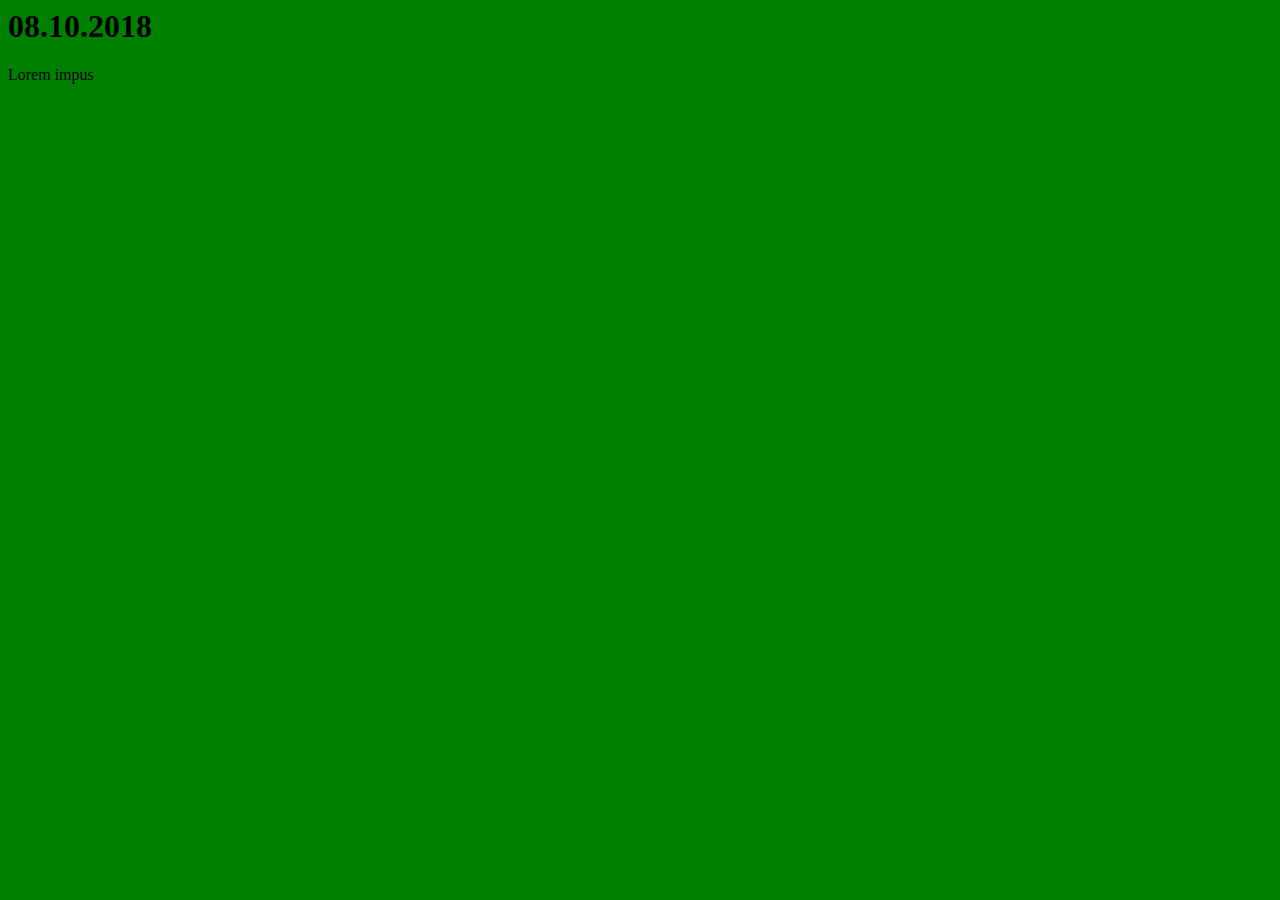
==== index.html @ 433ac61b "add title, add header, add paragraf" ====
</html><!DOCTYPE html>
<html lang="en">
<head>
    <title>To jest moj tytuł </title>
    <link rel="stylesheet" href="style.css">
    <meta charset="UTF-8">

</head>
<body >
<h1>08.10.2018</h1>
<p>Lorem impus</p>
</body>
---- style.css ----
body{background-color: green}
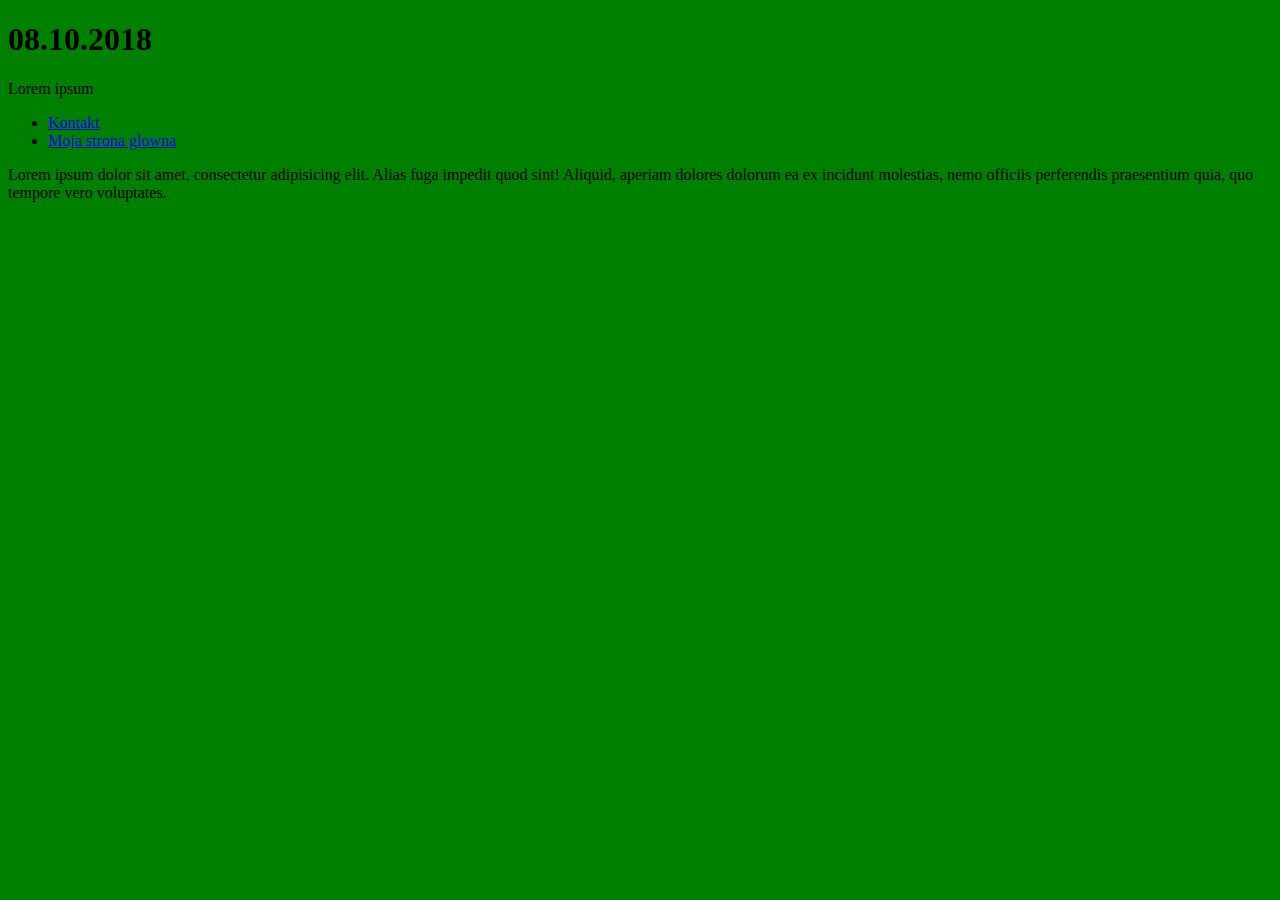
==== commit 565bd8ed: "dziala" ====
--- a/index.html
+++ b/index.html
@@ -1,12 +1,29 @@
-</html><!DOCTYPE html>
+<!DOCTYPE html>
 <html lang="en">
 <head>
     <title>To jest moj tytuł </title>
+    <link rel="stylesheet" href="https://stackpath.bootstrapcdn.com/bootstrap/4.1.3/css/bootstrap.min.css"
+          integrity="sha384-MCw98/SFnGE8fJT3GXwEOngsV7Zt27NXFoaoApmYm81iuXoPkFOJwJ8ERdknLPMO" crossorigin="anonymous">
     <link rel="stylesheet" href="style.css">
-    <meta charset="UTF-8">
+       <meta charset="UTF-8">
+
 
 </head>
-<body >
-<h1>08.10.2018</h1>
-<p>Lorem impus</p>
+<body>
+    <h1>08.10.2018</h1>
+    <p>Lorem ipsum</p>
+    <ul>
+
+        <li><a href="contact.html">Kontakt<a/></li>
+        <li><a href="index.html">Moja strona glowna<a/></li>
+
+    </ul>
+
+    <div class="row">
+        <div class="col-md-9">
+            <p>Lorem ipsum dolor sit amet, consectetur adipisicing elit. Alias fuga impedit quod sint! Aliquid, aperiam dolores
+                dolorum ea ex incidunt molestias, nemo officiis perferendis praesentium quia, quo tempore vero voluptates.</p>
+        </div>
+    </div>
 </body>
+</html>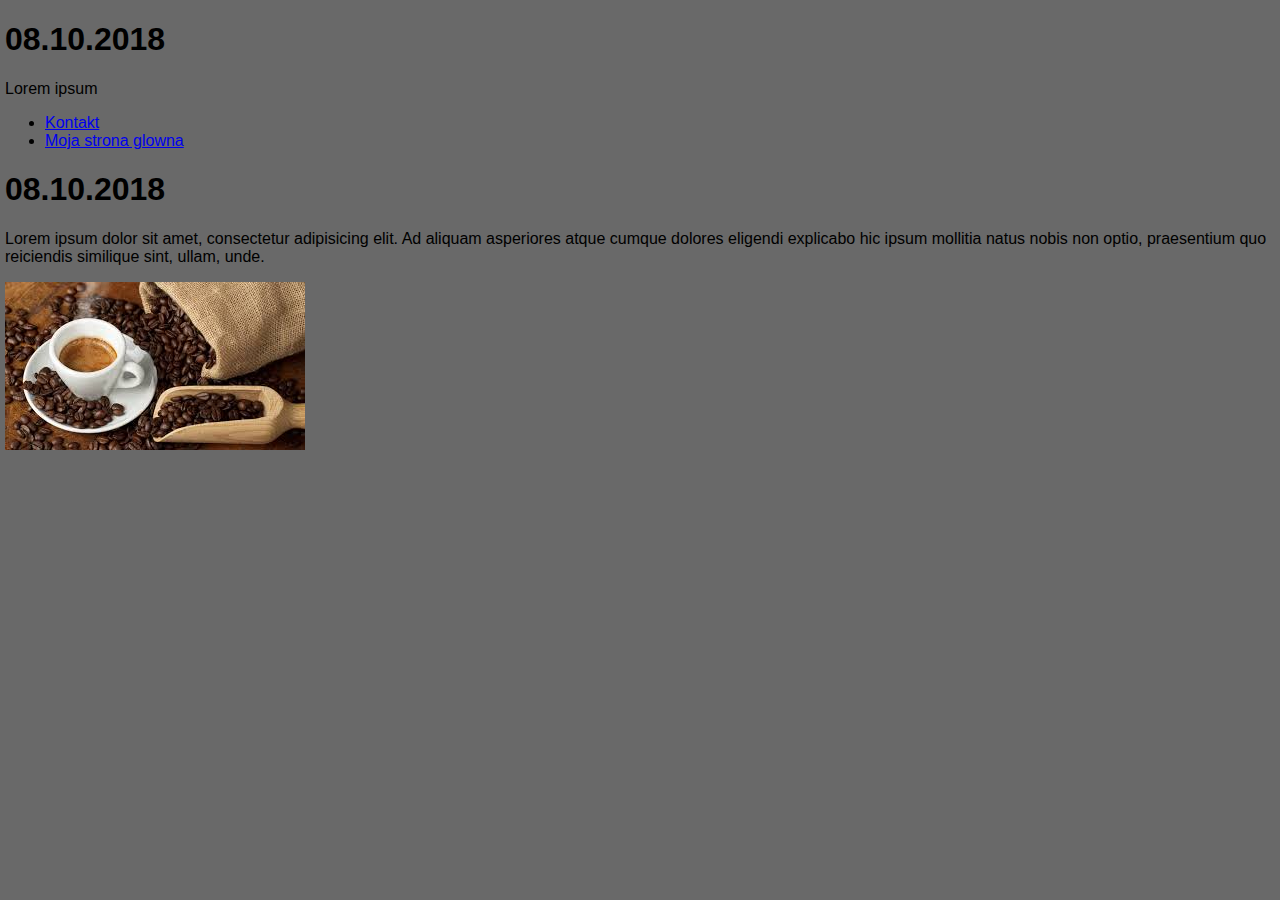
==== commit f627ba81: "add image" ====
--- a/index.html
+++ b/index.html
@@ -19,11 +19,18 @@
 
     </ul>
 
-    <div class="row">
-        <div class="col-md-9">
-            <p>Lorem ipsum dolor sit amet, consectetur adipisicing elit. Alias fuga impedit quod sint! Aliquid, aperiam dolores
-                dolorum ea ex incidunt molestias, nemo officiis perferendis praesentium quia, quo tempore vero voluptates.</p>
+    <div class="row" >
+        <div class="col-9">
+            <h1> 08.10.2018 </h1>
+            <p> Lorem ipsum dolor sit amet, consectetur adipisicing elit. Ad aliquam asperiores atque cumque dolores eligendi explicabo hic ipsum mollitia natus nobis non optio, praesentium quo reiciendis similique sint, ullam, unde.</p>
+        </div>
+        <div class="col-3">
+            <img src="photo.jpg" class="rounded mx-auto d-block"/>
         </div>
     </div>
+
+
+
+
 </body>
 </html>--- a/style.css
+++ b/style.css
@@ -1 +1,22 @@
 body{background-color: green}
+
+
+body {
+    background-color: #696969;
+	font:16px Arial;
+	margin-top:5px;
+	margin-bottom:5px;
+	margin: 5px 5px 5px 5px;
+}
+ul, li {
+}
+#header {
+	width:95%;
+	line-height: 80px;
+	text-align:center;
+    background-color: #000000;
+    color: #ffffff;
+	border:thick double #ffffff;
+}
+
+}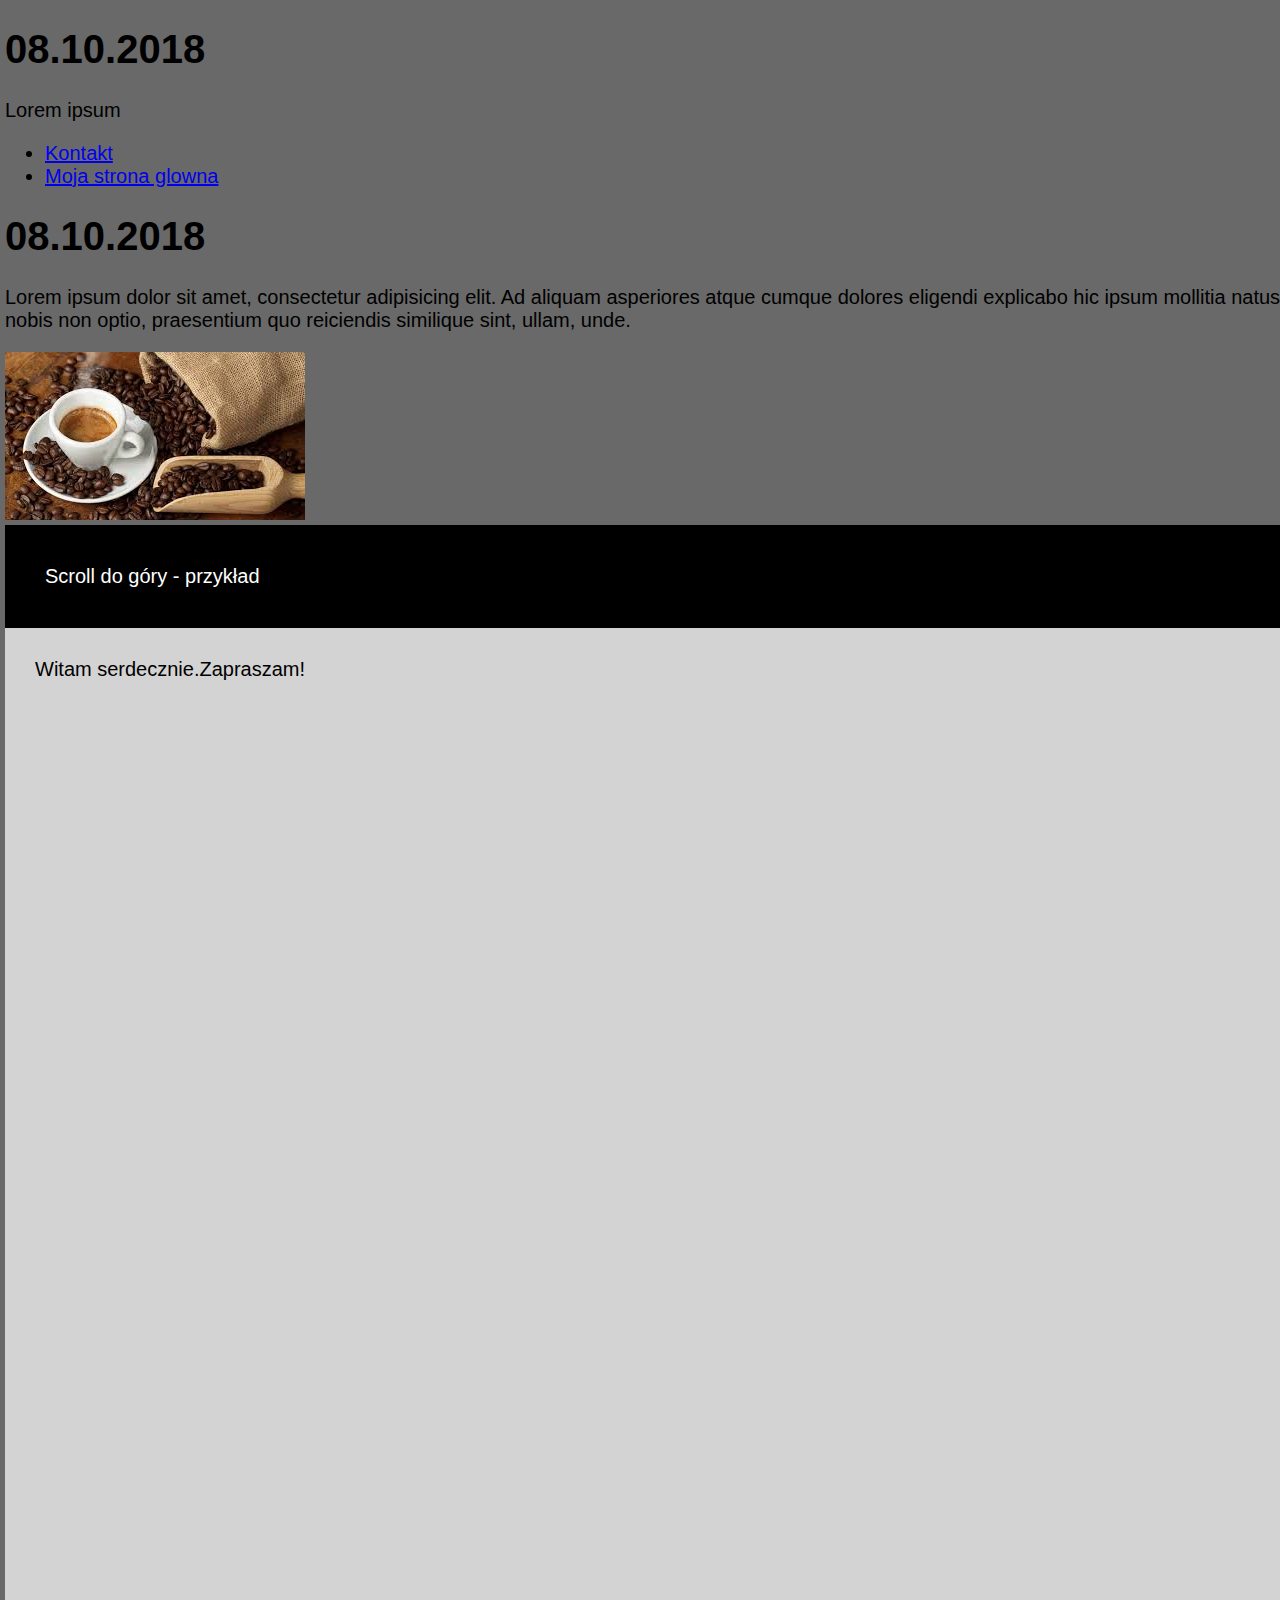
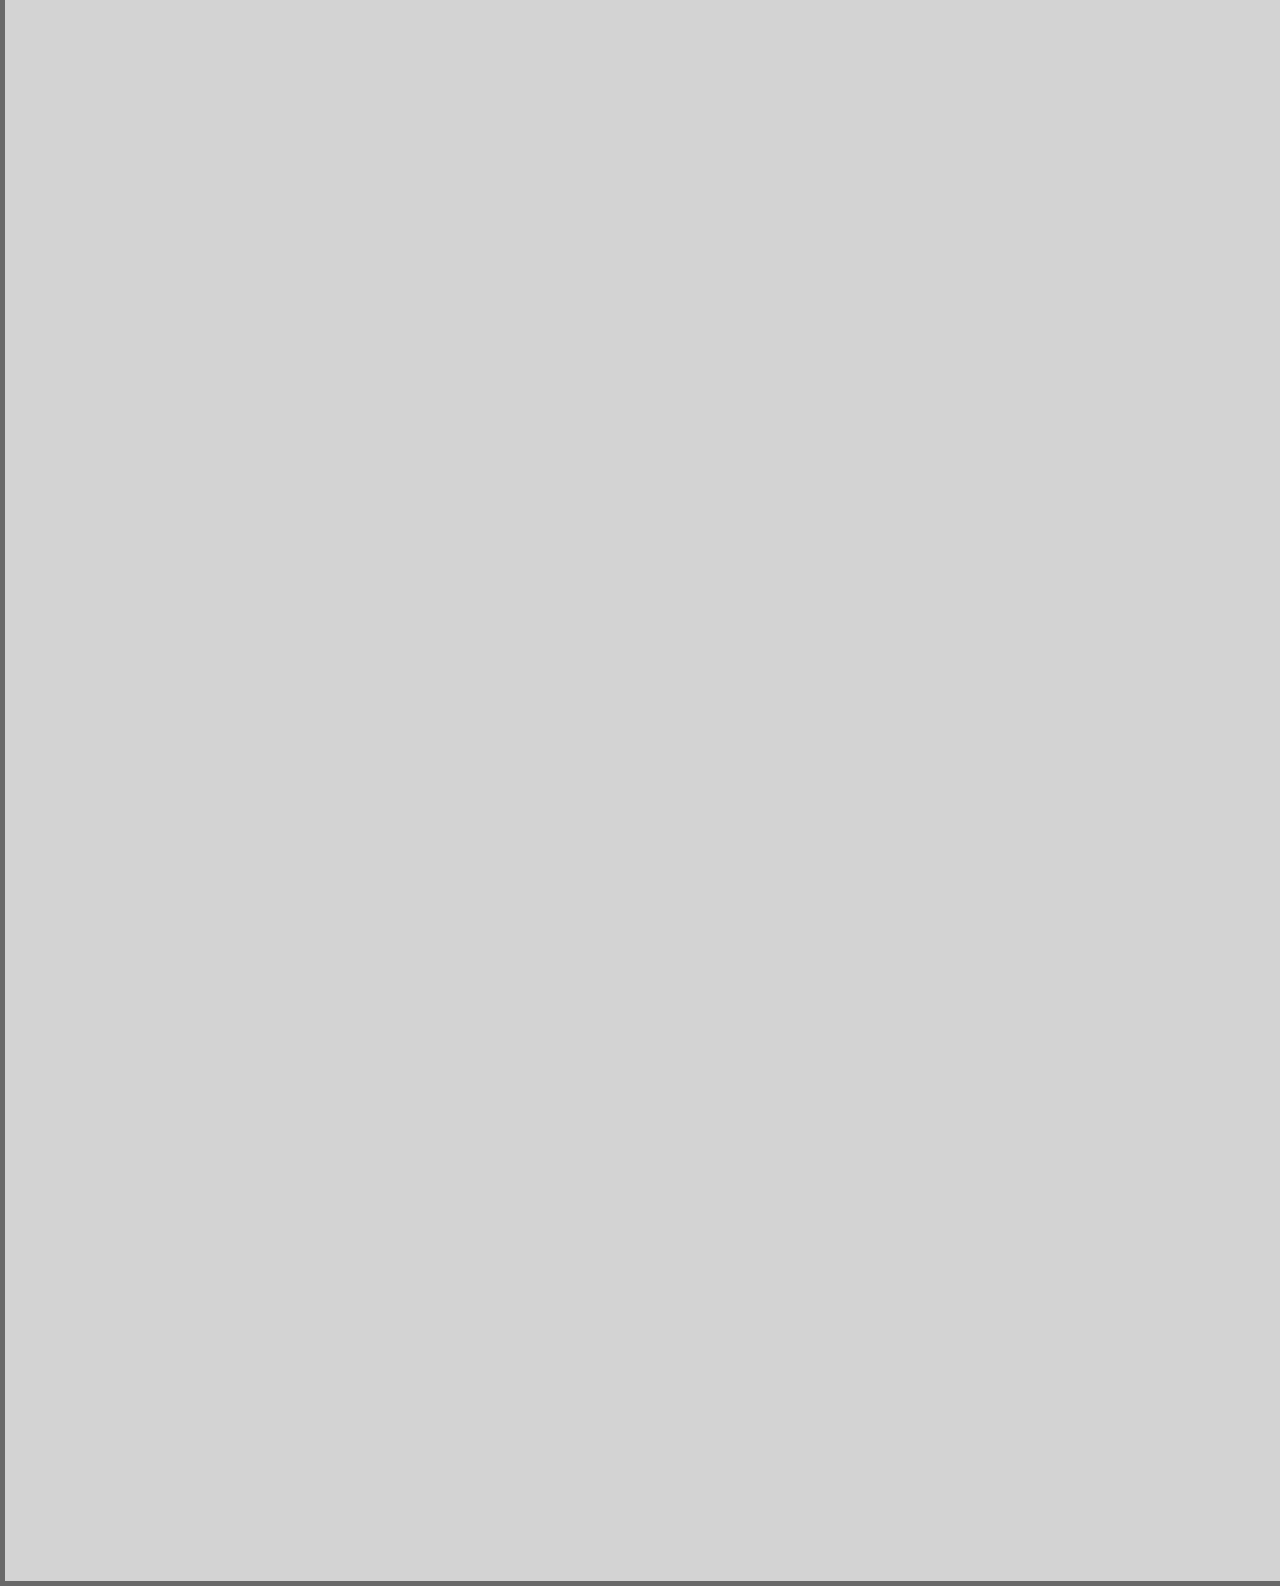
==== commit a8dd6fa8: "29/10/2022" ====
--- a/index.html
+++ b/index.html
@@ -5,30 +5,91 @@
     <link rel="stylesheet" href="https://stackpath.bootstrapcdn.com/bootstrap/4.1.3/css/bootstrap.min.css"
           integrity="sha384-MCw98/SFnGE8fJT3GXwEOngsV7Zt27NXFoaoApmYm81iuXoPkFOJwJ8ERdknLPMO" crossorigin="anonymous">
     <link rel="stylesheet" href="style.css">
-       <meta charset="UTF-8">
+    <meta charset="UTF-8">
 
 
 </head>
 <body>
-    <h1>08.10.2018</h1>
-    <p>Lorem ipsum</p>
-    <ul>
+<h1>08.10.2018</h1>
+<p>Lorem ipsum</p>
+<ul>
 
-        <li><a href="contact.html">Kontakt<a/></li>
-        <li><a href="index.html">Moja strona glowna<a/></li>
+    <li><a href="contact.html">Kontakt<a/></li>
+    <li><a href="index.html">Moja strona glowna<a/></li>
 
-    </ul>
+</ul>
 
-    <div class="row" >
-        <div class="col-9">
-            <h1> 08.10.2018 </h1>
-            <p> Lorem ipsum dolor sit amet, consectetur adipisicing elit. Ad aliquam asperiores atque cumque dolores eligendi explicabo hic ipsum mollitia natus nobis non optio, praesentium quo reiciendis similique sint, ullam, unde.</p>
-        </div>
-        <div class="col-3">
-            <img src="photo.jpg" class="rounded mx-auto d-block"/>
-        </div>
+<div class="row" >
+    <div class="col-9">
+        <h1> 08.10.2018 </h1>
+        <p> Lorem ipsum dolor sit amet, consectetur adipisicing elit. Ad aliquam asperiores atque cumque dolores eligendi explicabo hic ipsum mollitia natus nobis non optio, praesentium quo reiciendis similique sint, ullam, unde.</p>
     </div>
+    <div class="col-3">
+        <img src="photo.jpg" class="rounded mx-auto d-block"/>
+    </div>
+</div>
 
+</div>
+<meta charset="utf-8">
+<style>
+        body {
+            font-family: Arial, Helvetica, sans-serif;
+            font-size: 20px;
+            width: 100%;
+        }
+        .myButton {
+            display: none;
+            position: fixed;
+            bottom: 20px;
+            right: 30px;
+            z-index: 99;
+            font-size: 18px;
+            border: none;
+            outline: none;
+            background-color: green;
+            color: white;
+            cursor: pointer;
+            padding: 15px;
+            border-radius: 4px;
+        }
+        .myButton:hover {
+            background-color: #555;
+        }
+        .header {
+            background-color: black;
+            color: white;
+            padding: 40px;
+        }
+        .paragraph {
+            background-color: lightgrey;
+            padding: 30px 30px 2500px;
+        }
+    </style>
+</head>
+<body>
+<button class="myButton" title="Wróć do góry">Do Góry</button>
+<div class="header">Scroll do góry - przykład</div>
+<div class="paragraph">
+    Witam serdecznie.Zapraszam!
+</div>
+<script>
+    window.onscroll = function () {
+        showTopButton()
+    };
+    let buttonUp = document.querySelector('.myButton');
+    buttonUp.addEventListener("click", goToTop);
+    function showTopButton() {
+        if (document.body.scrollTop > 200 || document.documentElement.scrollTop > 200) {
+            document.querySelector(".myButton").style.display = "block";
+        } else {
+            document.querySelector(".myButton").style.display = "none";
+        }
+    }
+    function goToTop() {
+        document.body.scrollTop = 0;
+        document.documentElement.scrollTop = 0;
+    }
+</script>
 
 
 
--- a/style.css
+++ b/style.css
@@ -19,4 +19,23 @@
 	border:thick double #ffffff;
 }
 
-}+}
+
+
+
+a {
+	border-radius: 35px;
+	padding:10px;
+	background-color: antiquewhite;
+}
+a:hover {
+	background-color:#767d84;
+	color:white;
+	text-shadow: 2px 2px #343a40;
+	transition: all 1s;
+}
+#header {
+	line-height: 80px;
+	text-align:center;
+
+	}
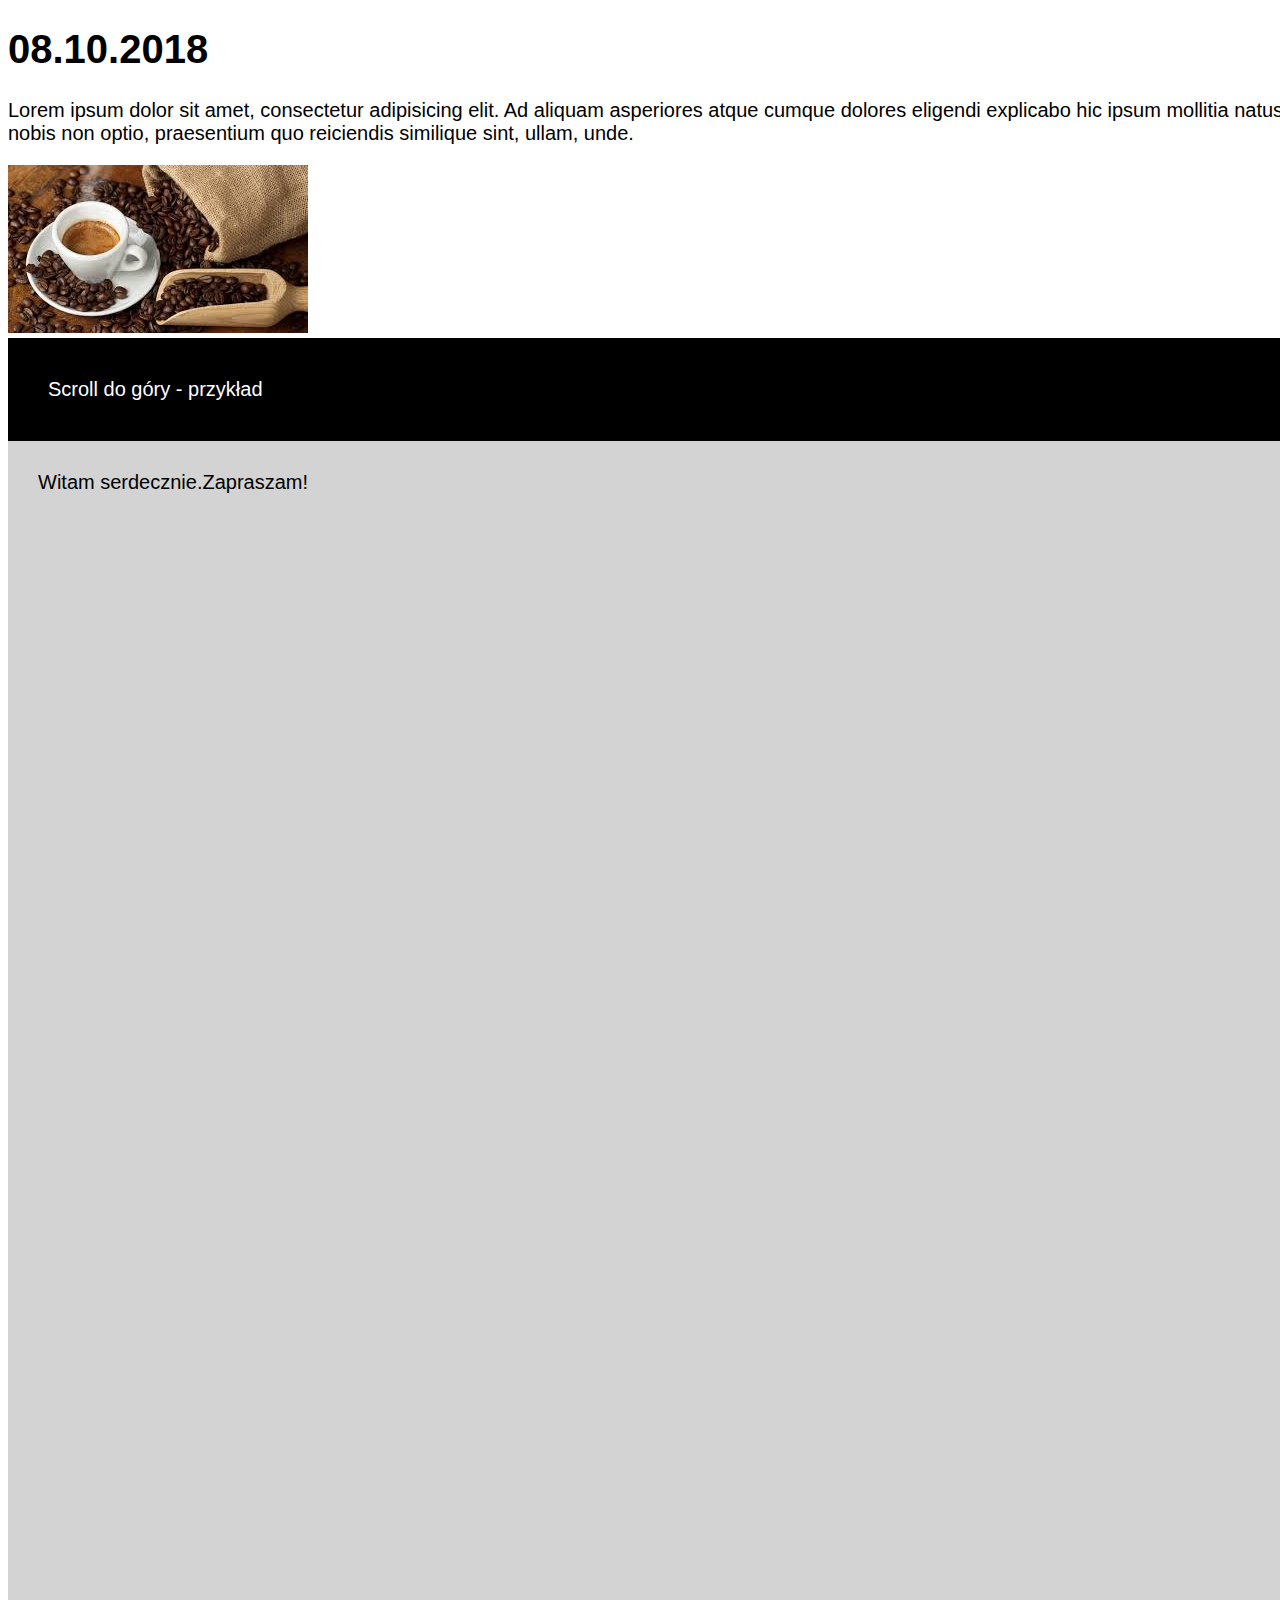
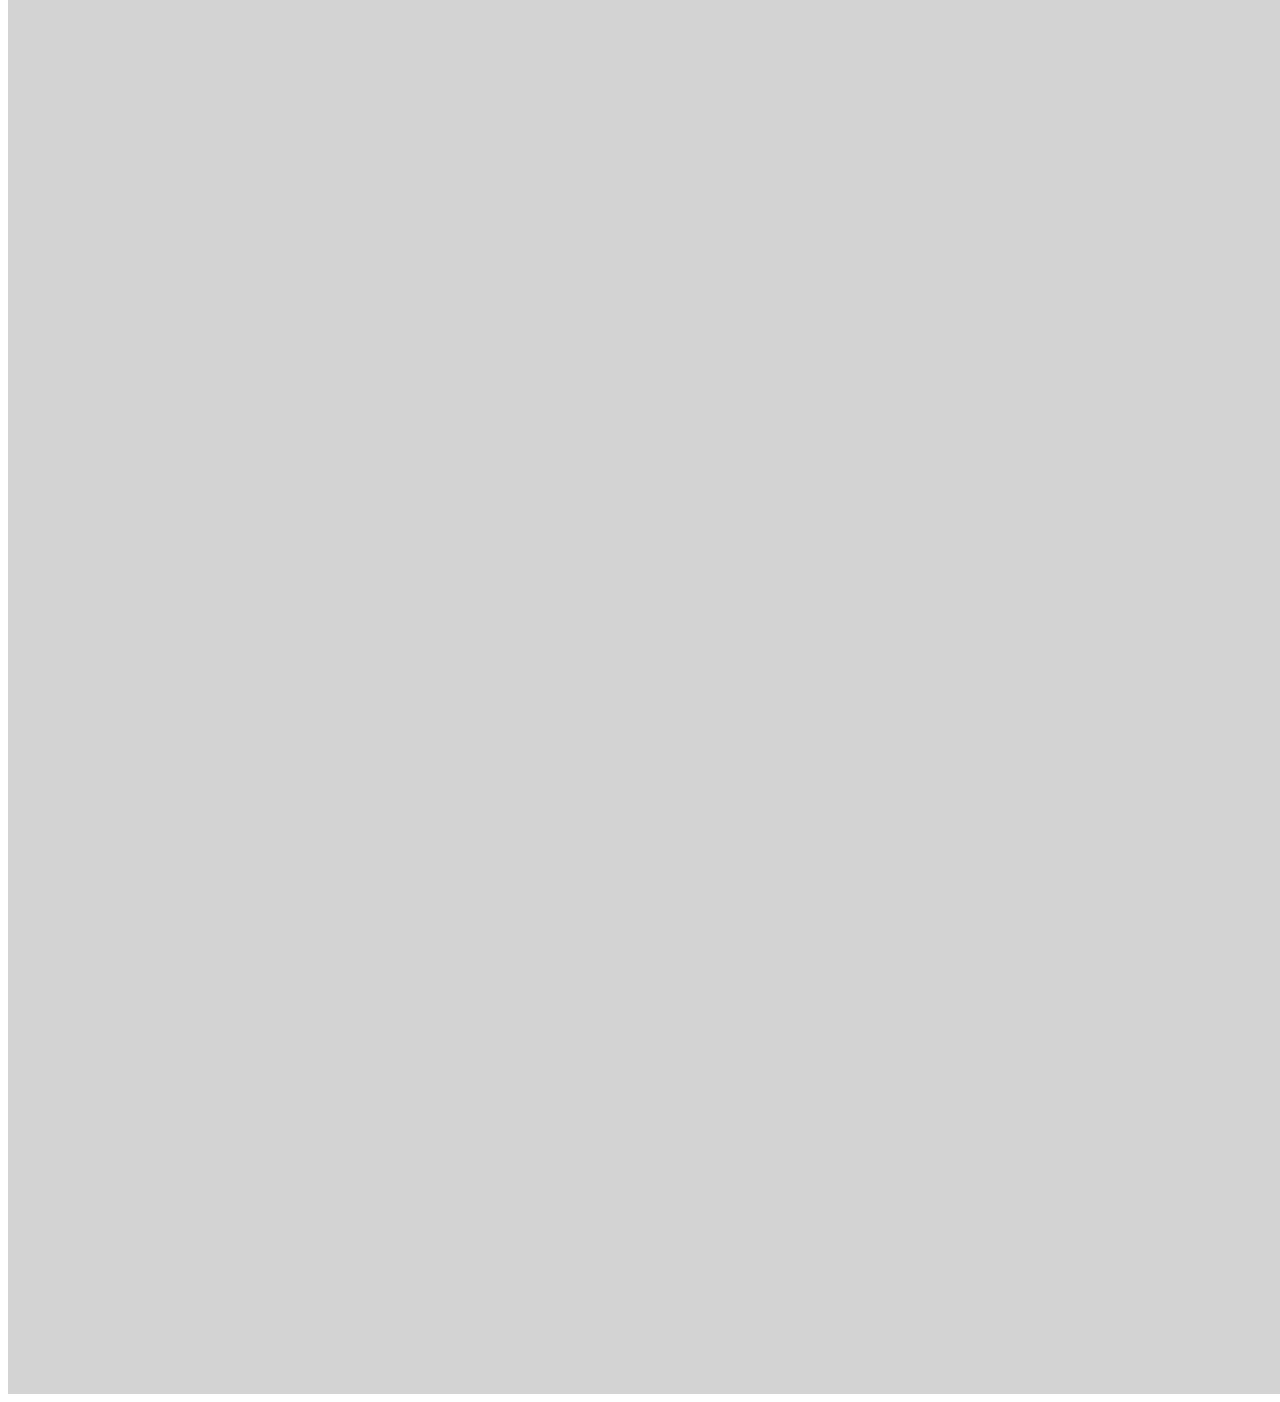
==== commit a9a5ee78: "Add files via upload" ====
--- a/index.html
+++ b/index.html
@@ -4,20 +4,17 @@
     <title>To jest moj tytuł </title>
     <link rel="stylesheet" href="https://stackpath.bootstrapcdn.com/bootstrap/4.1.3/css/bootstrap.min.css"
           integrity="sha384-MCw98/SFnGE8fJT3GXwEOngsV7Zt27NXFoaoApmYm81iuXoPkFOJwJ8ERdknLPMO" crossorigin="anonymous">
-    <link rel="stylesheet" href="style.css">
+    <link rel="stylesheet" href="css/style.css">
     <meta charset="UTF-8">
 
 
 </head>
 <body>
-<h1>08.10.2018</h1>
-<p>Lorem ipsum</p>
-<ul>
 
-    <li><a href="contact.html">Kontakt<a/></li>
-    <li><a href="index.html">Moja strona glowna<a/></li>
+<div
+    class="navbar">
+</div>
 
-</ul>
 
 <div class="row" >
     <div class="col-9">
@@ -91,7 +88,7 @@
     }
 </script>
 
-
+<script src="js/navbar.js"></script>
 
 </body>
 </html>